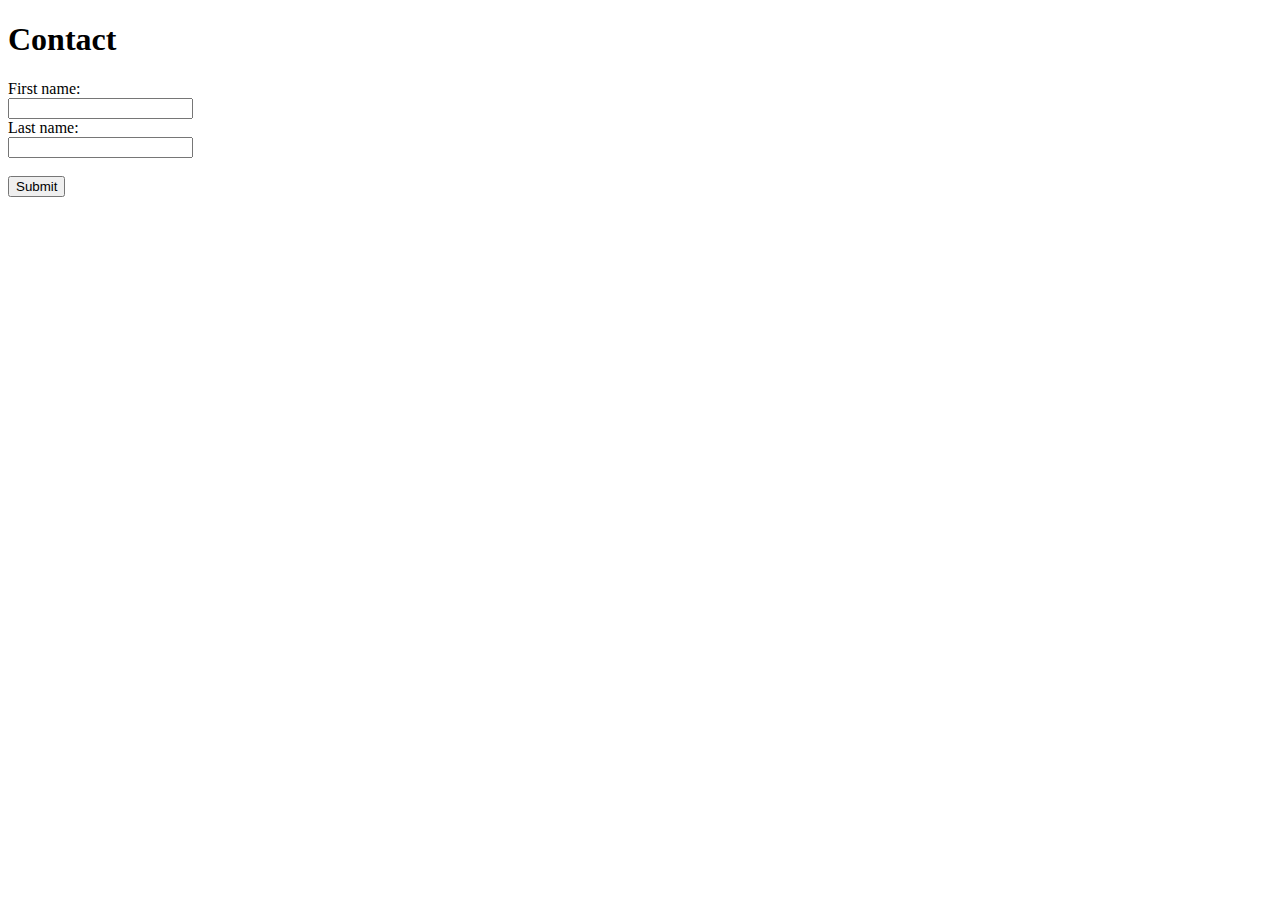
==== contact.html @ a15168d6 "linked pages and created form" ====
<!DOCTYPE html>
<html>
<head>
    <meta charset="utf-8" />
    <meta http-equiv="X-UA-Compatible" content="IE=edge">
    <title>Page Title</title>
    <meta name="viewport" content="width=device-width, initial-scale=1">
    <link rel="stylesheet" type="text/css" media="screen" href="main.css" />
    <script src="main.js"></script>
</head>
<body>
    <Div>
        <h1>
            Contact
        </h1>
    </Div>

    <div>
        <form action="Submit_Form">
            First name:<br>
        <input type="text" name="firstname">
        <br>
        Last name:<br>
        <input type="text" name=lastname>
        <br><br>
        <input type="submit" value="Submit">
        
        </form>
    </div>
</body>
</html>
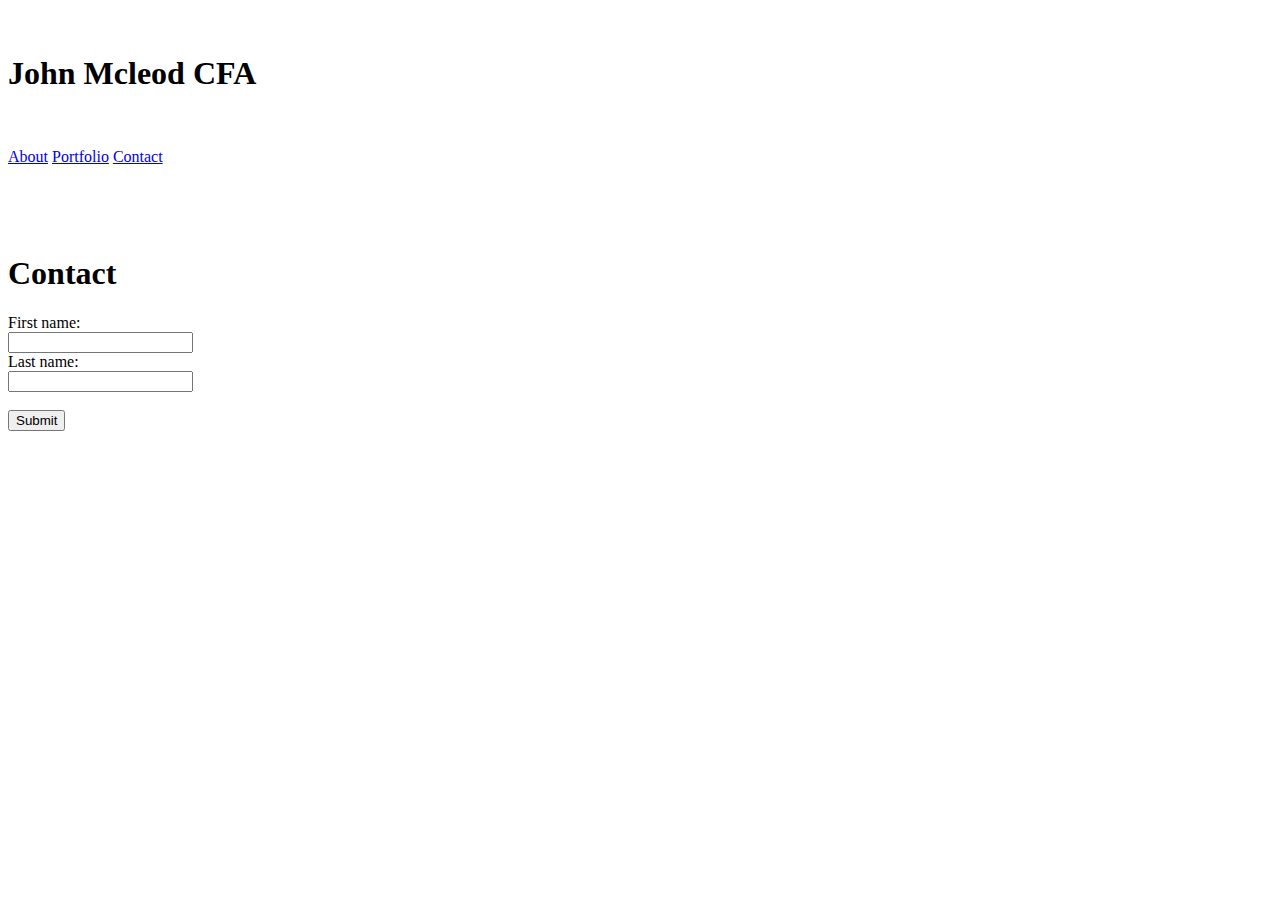
==== commit 5d5e2113: "linked contact and portfolio" ====
--- a/contact.html
+++ b/contact.html
@@ -5,27 +5,58 @@
     <meta http-equiv="X-UA-Compatible" content="IE=edge">
     <title>Page Title</title>
     <meta name="viewport" content="width=device-width, initial-scale=1">
-    <link rel="stylesheet" type="text/css" media="screen" href="main.css" />
+    <link rel="stylesheet" href="https://stackpath.bootstrapcdn.com/bootstrap/4.1.0/css/bootstrap.min.css" integrity="sha384-9gVQ4dYFwwWSjIDZnLEWnxCjeSWFphJiwGPXr1jddIhOegiu1FwO5qRGvFXOdJZ4" crossorigin="anonymous">
+    <link rel="stylesheet" type="text/css" media="screen" href="assets/style.css" />
     <script src="main.js"></script>
 </head>
 <body>
-    <Div>
-        <h1>
-            Contact
-        </h1>
-    </Div>
-
-    <div>
-        <form action="Submit_Form">
-            First name:<br>
-        <input type="text" name="firstname">
-        <br>
-        Last name:<br>
-        <input type="text" name=lastname>
-        <br><br>
-        <input type="submit" value="Submit">
-        
-        </form>
-    </div>
+        <div class="container">
+                <div class="row">
+                    <div class="col-md-2">
+                        <p>&nbsp;</p>
+                    </div>
+                    <div class="col-md-2">
+                        <h1>John Mcleod CFA</h1>
+                    </div>
+                    <div class="col-md-4">
+                            <p>&nbsp;</p>
+                    </div>
+                    <div class="col-md-2">
+                            <nav class="nav">
+                                    <a class="nav-link active" href="index.html">About</a>
+                                    <a class="nav-link" href="portfolio.html">Portfolio</a>
+                                    <a class="nav-link" href="contact.html">Contact</a>
+                            </nav>
+                    </div> 
+                    <div class="col-md-2">
+                            <p>&nbsp;</p>
+                    <Div class="row">
+                            <div class="col-md-2">
+                                <p>&nbsp;</p>
+                    </Div>
+                        <div class="col-md-8">
+                                <Div>
+                                        <h1>
+                                            Contact
+                                        </h1>
+                                </Div>
+                                <div>
+                                        <form action="Submit_Form">
+                                            First name:<br>
+                                        <input type="text" name="firstname">
+                                        <br>
+                                        Last name:<br>
+                                        <input type="text" name=lastname>
+                                        <br><br>
+                                        <input type="submit" value="Submit">
+                                        
+                                        </form>
+                                    </div>
+                                <div class="col-md-2">
+                            <p>&nbsp;</p>
+                        </Div>
+                            </div> 
+       </Div>
+   
 </body>
 </html>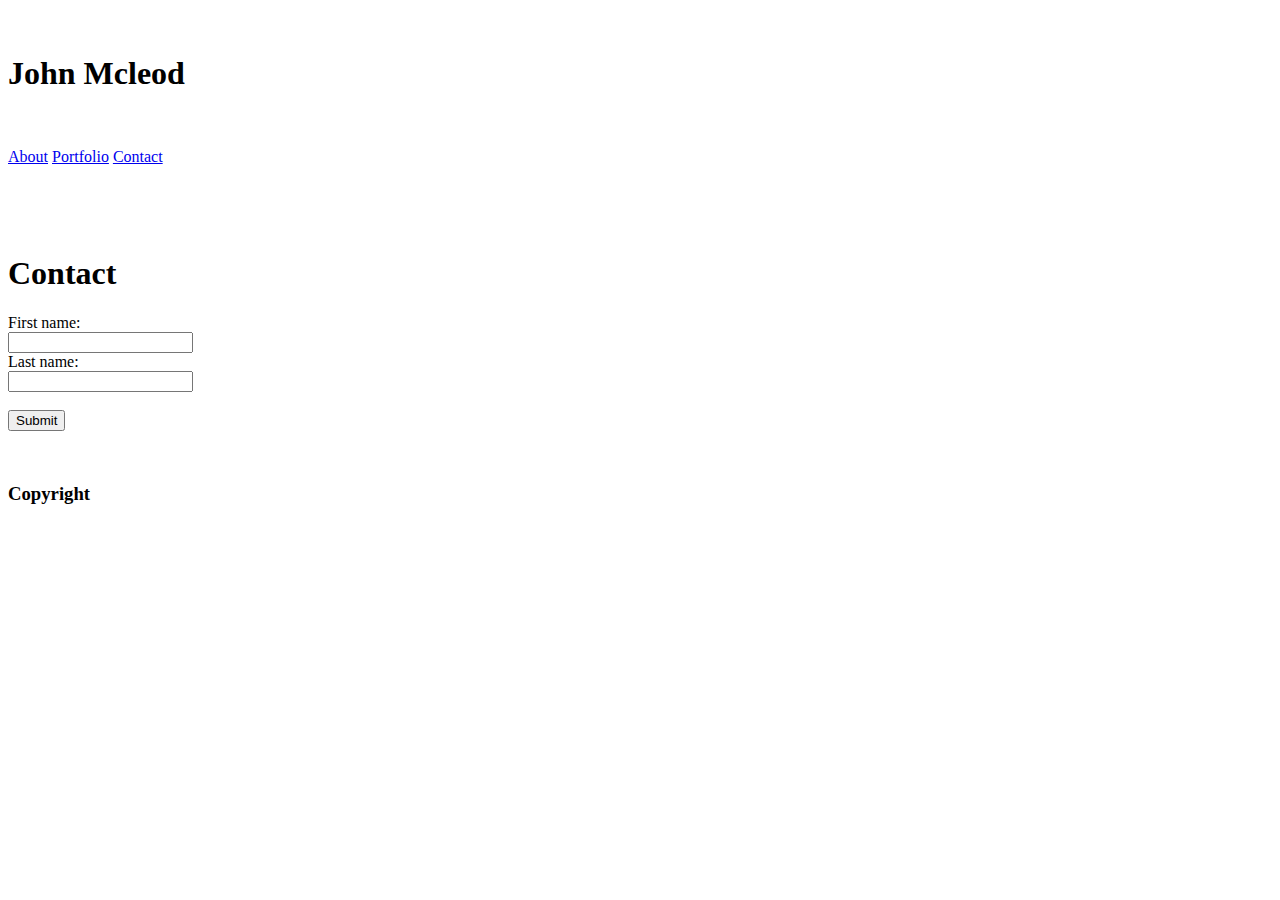
==== commit 30acc8ec: "fix footer" ====
--- a/contact.html
+++ b/contact.html
@@ -16,7 +16,7 @@
                         <p>&nbsp;</p>
                     </div>
                     <div class="col-md-2">
-                        <h1>John Mcleod CFA</h1>
+                        <h1>John Mcleod</h1>
                     </div>
                     <div class="col-md-4">
                             <p>&nbsp;</p>
@@ -30,6 +30,8 @@
                     </div> 
                     <div class="col-md-2">
                             <p>&nbsp;</p>
+                    </div>
+                    </div>
                     <Div class="row">
                             <div class="col-md-2">
                                 <p>&nbsp;</p>
@@ -52,10 +54,20 @@
                                         
                                         </form>
                                     </div>
+                                    </div>
                                 <div class="col-md-2">
                             <p>&nbsp;</p>
-                        </Div>
-                            </div> 
+                        </div>
+                        </div>
+                        </div>
+                            <footer>
+                                <div class="row"></div>
+                                    <div class="col-md-12">
+                                        <h3>
+                                            Copyright
+                                        </h3>
+                            </footer>
+                        
        </Div>
    
 </body>
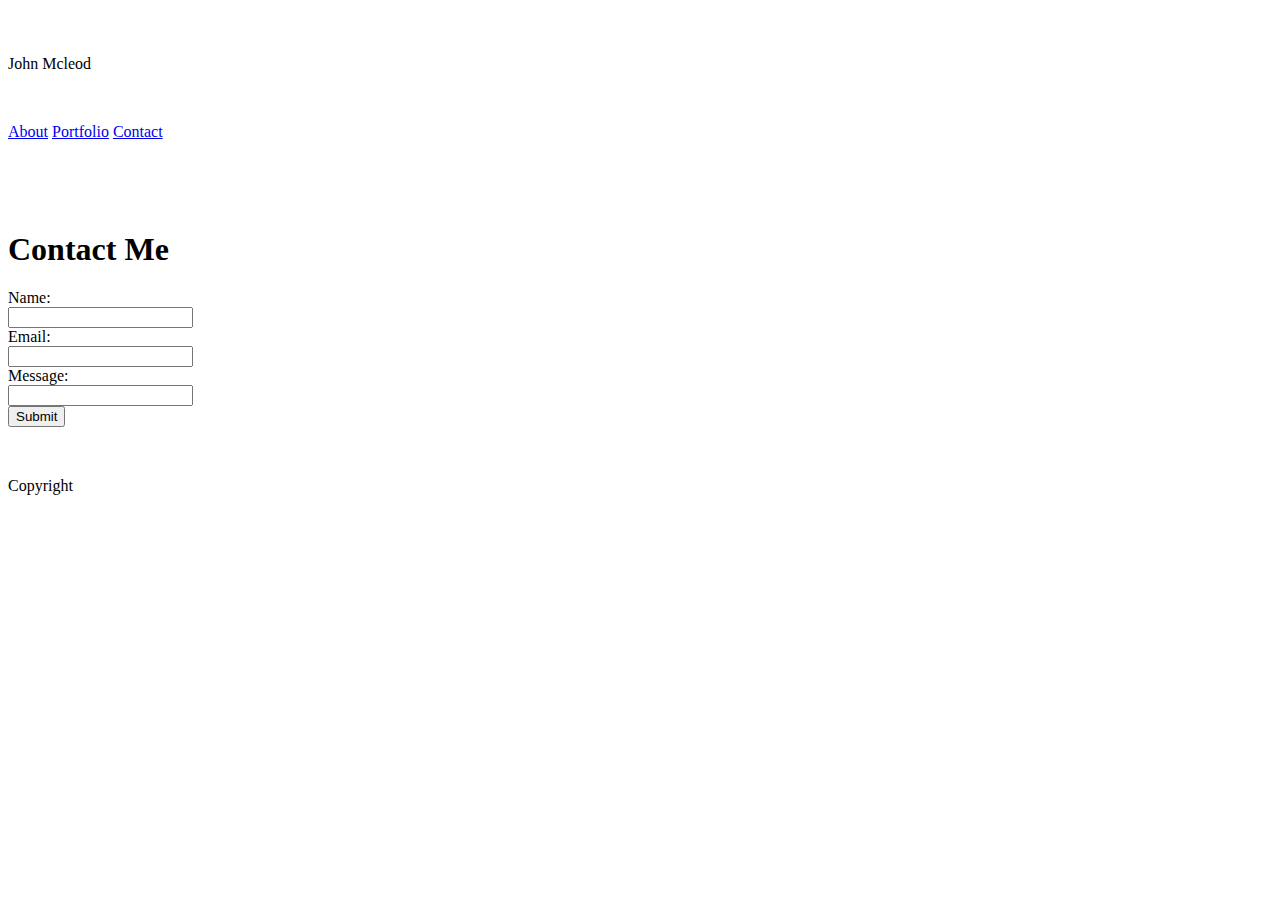
==== commit b2f698fe: "add card images and full fotter" ====
--- a/contact.html
+++ b/contact.html
@@ -10,28 +10,30 @@
     <script src="main.js"></script>
 </head>
 <body>
-        <div class="container">
-                <div class="row">
-                    <div class="col-md-2">
-                        <p>&nbsp;</p>
-                    </div>
-                    <div class="col-md-2">
-                        <h1>John Mcleod</h1>
-                    </div>
-                    <div class="col-md-4">
+    <Header>
+            <div class="container">
+                    <div class="row">
+                        <div class="col-md-2">
                             <p>&nbsp;</p>
-                    </div>
-                    <div class="col-md-2">
-                            <nav class="nav">
-                                    <a class="nav-link active" href="index.html">About</a>
-                                    <a class="nav-link" href="portfolio.html">Portfolio</a>
-                                    <a class="nav-link" href="contact.html">Contact</a>
-                            </nav>
-                    </div> 
-                    <div class="col-md-2">
-                            <p>&nbsp;</p>
-                    </div>
-                    </div>
+                        </div>
+                        <div class="col-md-2">
+                            <h1></h1>John Mcleod</h1>
+                        </div>
+                        <div class="col-md-4">
+                                <p>&nbsp;</p>
+                        </div>
+                        <div class="col-md-2">
+                                <nav class="nav">
+                                        <a class="nav-link active" href="index.html">About</a>
+                                        <a class="nav-link" href="portfolio.html">Portfolio</a>
+                                        <a class="nav-link" href="contact.html">Contact</a>
+                                </nav>
+                        </div> 
+                        <div class="col-md-2">
+                                <p>&nbsp;</p>
+                                            </div>
+                        </div>
+    </Header>    
                     <Div class="row">
                             <div class="col-md-2">
                                 <p>&nbsp;</p>
@@ -39,36 +41,38 @@
                         <div class="col-md-8">
                                 <Div>
                                         <h1>
-                                            Contact
+                                            Contact Me
                                         </h1>
                                 </Div>
                                 <div>
                                         <form action="Submit_Form">
-                                            First name:<br>
-                                        <input type="text" name="firstname">
+                                            Name:<br>
+                                        <input type="text" name="Name">
                                         <br>
-                                        Last name:<br>
-                                        <input type="text" name=lastname>
-                                        <br><br>
+                                            Email:<br>
+                                        <input type="email" name="Email">
+                                        <br>
+                                            Message:<br>
+                                        <input type="text" name="Message">
+                                        <br>
                                         <input type="submit" value="Submit">
-                                        
                                         </form>
-                                    </div>
                                     </div>
                                 <div class="col-md-2">
                             <p>&nbsp;</p>
                         </div>
                         </div>
                         </div>
+                    </body>
                             <footer>
                                 <div class="row"></div>
                                     <div class="col-md-12">
-                                        <h3>
+                                        <p>
                                             Copyright
-                                        </h3>
+                                        </p>
                             </footer>
                         
        </Div>
    
-</body>
+
 </html>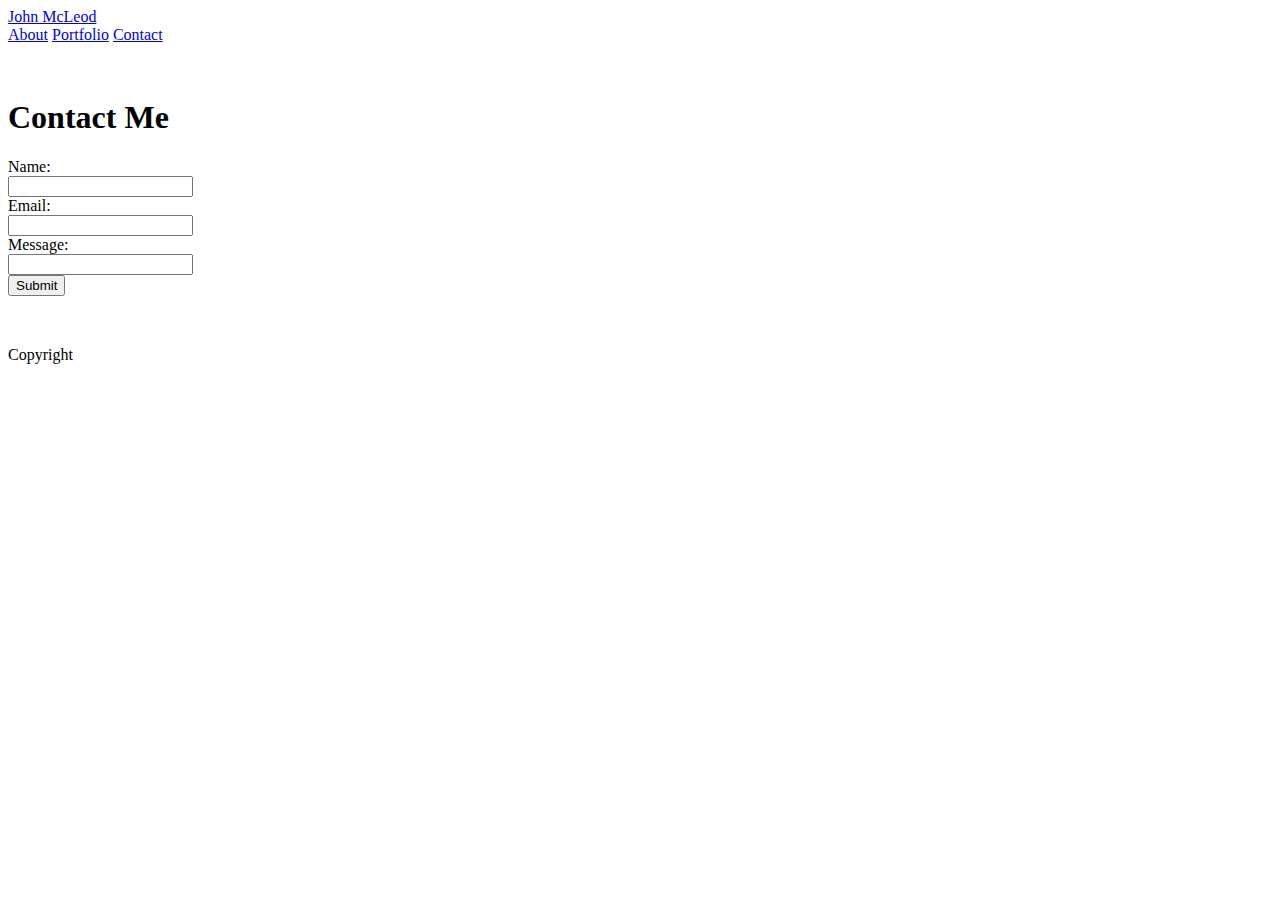
==== commit 3d7d4d96: "change to basic header and added main-container" ====
--- a/contact.html
+++ b/contact.html
@@ -9,34 +9,22 @@
     <link rel="stylesheet" type="text/css" media="screen" href="assets/style.css" />
     <script src="main.js"></script>
 </head>
-<body>
-    <Header>
-            <div class="container">
-                    <div class="row">
-                        <div class="col-md-2">
-                            <p>&nbsp;</p>
-                        </div>
-                        <div class="col-md-2">
-                            <h1></h1>John Mcleod</h1>
-                        </div>
-                        <div class="col-md-4">
-                                <p>&nbsp;</p>
-                        </div>
-                        <div class="col-md-2">
-                                <nav class="nav">
-                                        <a class="nav-link active" href="index.html">About</a>
-                                        <a class="nav-link" href="portfolio.html">Portfolio</a>
-                                        <a class="nav-link" href="contact.html">Contact</a>
-                                </nav>
-                        </div> 
-                        <div class="col-md-2">
-                                <p>&nbsp;</p>
-                                            </div>
-                        </div>
-    </Header>    
-                    <Div class="row">
-                            <div class="col-md-2">
-                                <p>&nbsp;</p>
+<Body>
+<header id="masthead">
+        <div class="container">
+                    <a href="index.html" id="logo">John McLeod</a>
+                    <nav>
+                      <a href="index.html">About</a>
+                      <a href="portfolio.html">Portfolio</a>
+                      <a href="contact.html">Contact</a>
+                    </nav>
+            </div>
+        </div>
+    </header>  
+        <div class="container" id="main-container">
+                <Div class="row">
+                    <div class="col-md-2">
+                        <p>&nbsp;</p>
                     </Div>
                         <div class="col-md-8">
                                 <Div>
@@ -53,7 +41,7 @@
                                         <input type="email" name="Email">
                                         <br>
                                             Message:<br>
-                                        <input type="text" name="Message">
+                                        <input type="text" name="Message" input id="textboxid">
                                         <br>
                                         <input type="submit" value="Submit">
                                         </form>
@@ -62,8 +50,9 @@
                             <p>&nbsp;</p>
                         </div>
                         </div>
+                        </Div>
                         </div>
-                    </body>
+    </body>
                             <footer>
                                 <div class="row"></div>
                                     <div class="col-md-12">
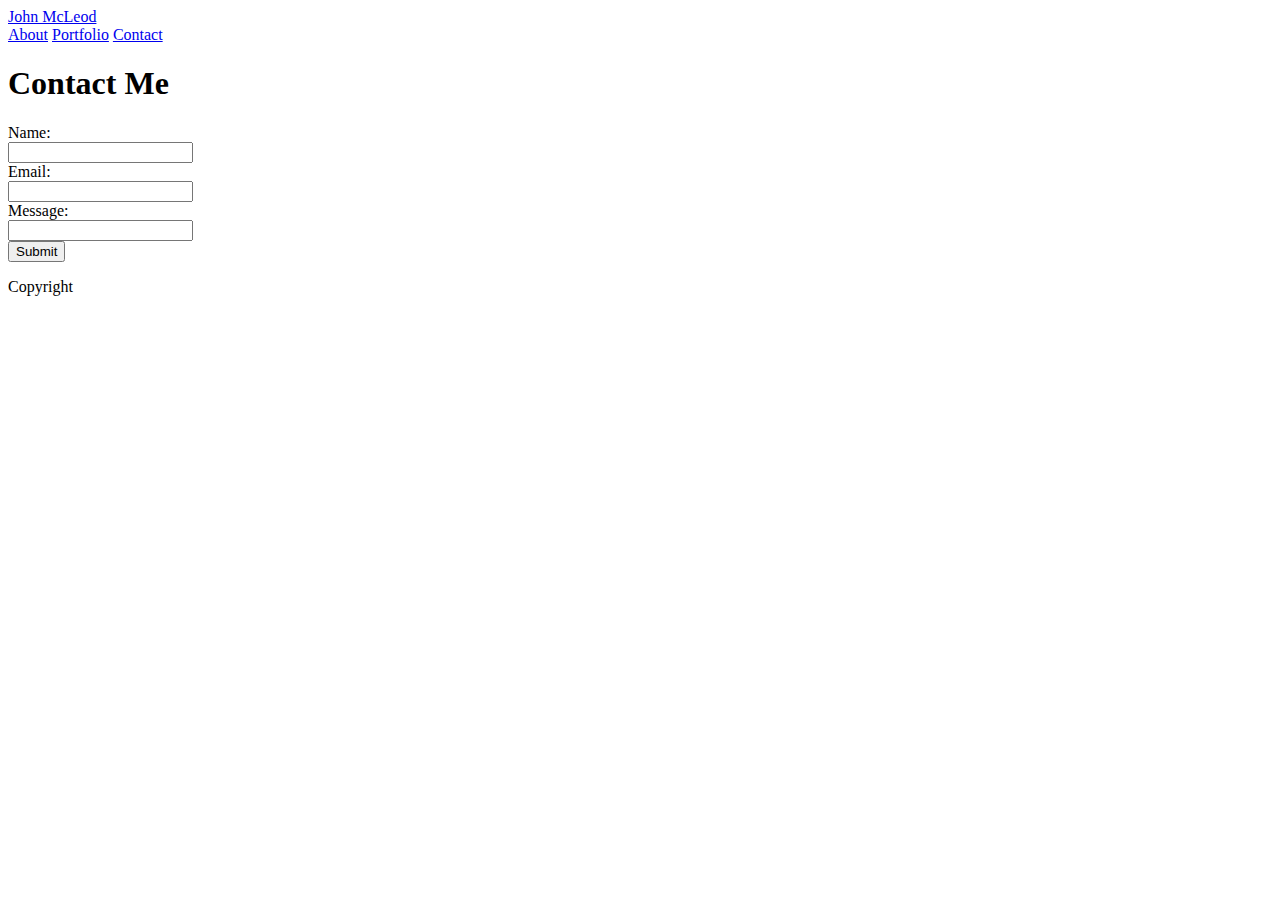
==== commit 312fe94a: "add container box,basic header, align text to photo" ====
--- a/contact.html
+++ b/contact.html
@@ -9,7 +9,6 @@
     <link rel="stylesheet" type="text/css" media="screen" href="assets/style.css" />
     <script src="main.js"></script>
 </head>
-<Body>
 <header id="masthead">
         <div class="container">
                     <a href="index.html" id="logo">John McLeod</a>
@@ -20,20 +19,22 @@
                     </nav>
             </div>
         </div>
-    </header>  
+    </header>
+    <body>  
         <div class="container" id="main-container">
-                <Div class="row">
+                <Section class="main-section">
+                <!-- <div class="row">
                     <div class="col-md-2">
                         <p>&nbsp;</p>
                     </Div>
-                        <div class="col-md-8">
-                                <Div>
+                        <div class="col-md-8"> -->
+                                <div>
                                         <h1>
                                             Contact Me
                                         </h1>
-                                </Div>
-                                <div>
-                                        <form action="Submit_Form">
+                                </div>
+                                <div id='contactbox'
+                                        <form action="Submit_Form"> 
                                             Name:<br>
                                         <input type="text" name="Name">
                                         <br>
@@ -46,8 +47,9 @@
                                         <input type="submit" value="Submit">
                                         </form>
                                     </div>
-                                <div class="col-md-2">
-                            <p>&nbsp;</p>
+                                <!-- <div class="col-md-2">
+                            <p>&nbsp;</p> -->
+                    </Section>
                         </div>
                         </div>
                         </Div>
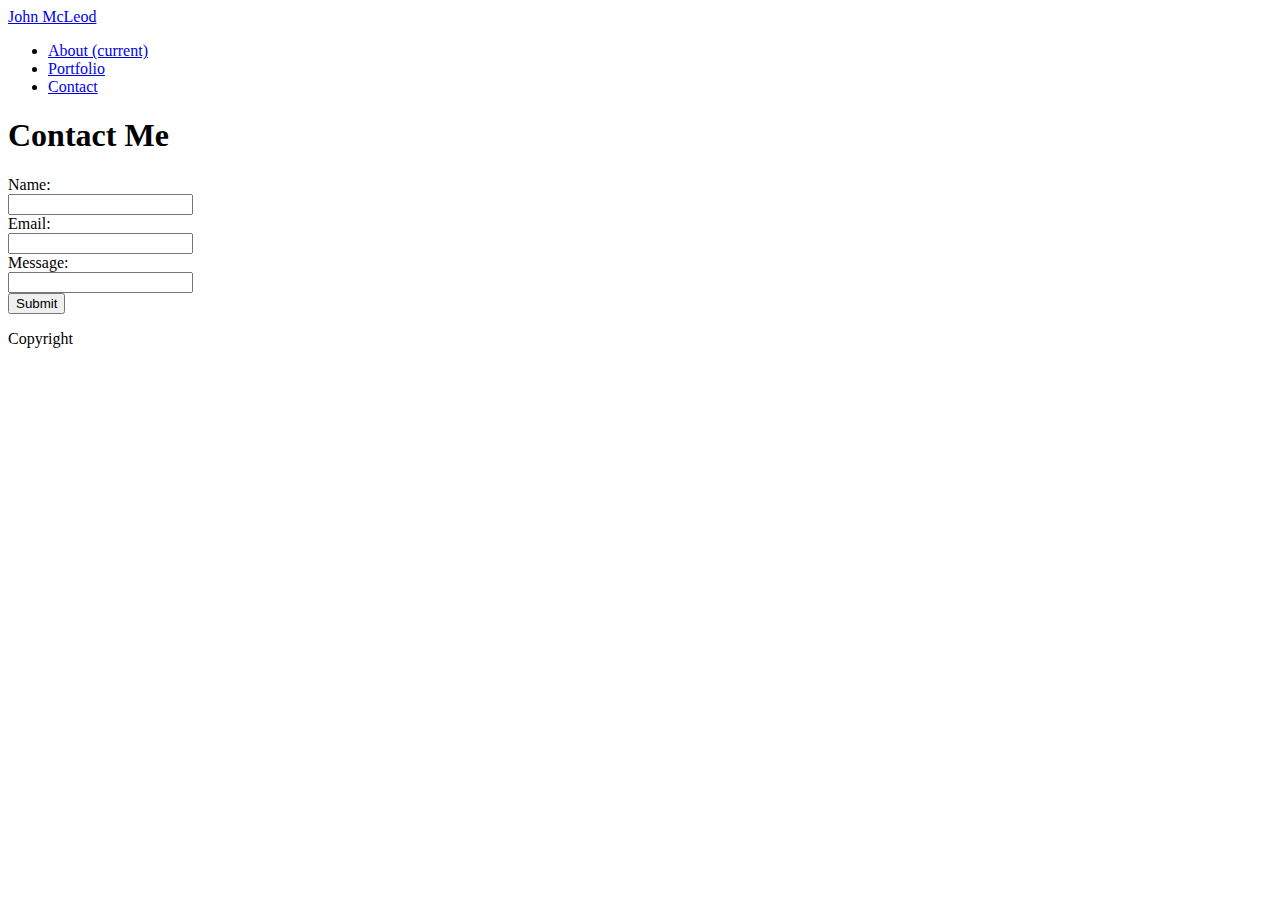
==== commit 1c10ab75: "update background and nav bar" ====
--- a/contact.html
+++ b/contact.html
@@ -1,69 +1,81 @@
 <!DOCTYPE html>
 <html>
+
 <head>
     <meta charset="utf-8" />
     <meta http-equiv="X-UA-Compatible" content="IE=edge">
     <title>Page Title</title>
     <meta name="viewport" content="width=device-width, initial-scale=1">
-    <link rel="stylesheet" href="https://stackpath.bootstrapcdn.com/bootstrap/4.1.0/css/bootstrap.min.css" integrity="sha384-9gVQ4dYFwwWSjIDZnLEWnxCjeSWFphJiwGPXr1jddIhOegiu1FwO5qRGvFXOdJZ4" crossorigin="anonymous">
+    <link rel="stylesheet" href="https://stackpath.bootstrapcdn.com/bootstrap/4.1.0/css/bootstrap.min.css" integrity="sha384-9gVQ4dYFwwWSjIDZnLEWnxCjeSWFphJiwGPXr1jddIhOegiu1FwO5qRGvFXOdJZ4"
+        crossorigin="anonymous">
     <link rel="stylesheet" type="text/css" media="screen" href="assets/style.css" />
     <script src="main.js"></script>
 </head>
 <header id="masthead">
-        <div class="container">
-                    <a href="index.html" id="logo">John McLeod</a>
-                    <nav>
-                      <a href="index.html">About</a>
-                      <a href="portfolio.html">Portfolio</a>
-                      <a href="contact.html">Contact</a>
-                    </nav>
-            </div>
-        </div>
-    </header>
-    <body>  
-        <div class="container" id="main-container">
-                <Section class="main-section">
-                <!-- <div class="row">
+    <div class="container">
+        <a href="index.html" id="logo">John McLeod</a>
+        <nav class="navbar navbar-expand-lg navbar-light bg-light justify-content-end">
+            <ul class="navbar-nav">
+                <li class="nav-item active">
+                    <a class="nav-link" href="index.html">About
+                        <span class="sr-only">(current)</span>
+                    </a>
+                </li>
+                <li class="nav-item">
+                    <a class="nav-link" href="portfolio.html">Portfolio</a>
+                </li>
+                <li class="nav-item">
+                    <a class="nav-link" href="contact.html">Contact</a>
+                </li>
+            </ul>
+    </div>
+    </nav>
+</header>
+
+<body>
+    <div class="container" id="main-container">
+        <Section class="main-section">
+            <!-- <div class="row">
                     <div class="col-md-2">
                         <p>&nbsp;</p>
                     </Div>
                         <div class="col-md-8"> -->
-                                <div>
-                                        <h1>
-                                            Contact Me
-                                        </h1>
-                                </div>
-                                <div id='contactbox'
-                                        <form action="Submit_Form"> 
-                                            Name:<br>
-                                        <input type="text" name="Name">
-                                        <br>
-                                            Email:<br>
-                                        <input type="email" name="Email">
-                                        <br>
-                                            Message:<br>
-                                        <input type="text" name="Message" input id="textboxid">
-                                        <br>
-                                        <input type="submit" value="Submit">
-                                        </form>
-                                    </div>
-                                <!-- <div class="col-md-2">
+            <div>
+                <h1>
+                    Contact Me
+                </h1>
+            </div>
+            <div id='contactbox' <form action="Submit_Form">
+                Name:
+                <br>
+                <input type="text" name="Name">
+                <br> Email:
+                <br>
+                <input type="email" name="Email">
+                <br> Message:
+                <br>
+                <input type="text" name="Message" input id="textboxid">
+                <br>
+                <input type="submit" value="Submit">
+                </form>
+            </div>
+            <!-- <div class="col-md-2">
                             <p>&nbsp;</p> -->
-                    </Section>
-                        </div>
-                        </div>
-                        </Div>
-                        </div>
-    </body>
-                            <footer>
-                                <div class="row"></div>
-                                    <div class="col-md-12">
-                                        <p>
-                                            Copyright
-                                        </p>
-                            </footer>
-                        
-       </Div>
-   
+        </Section>
+    </div>
+    </div>
+    </Div>
+    </div>
+</body>
+<footer>
+    <div class="row"></div>
+    <div class="col-md-12">
+        <p>
+            Copyright
+        </p>
+</footer>
+
+</Div>
+
 
 </html>